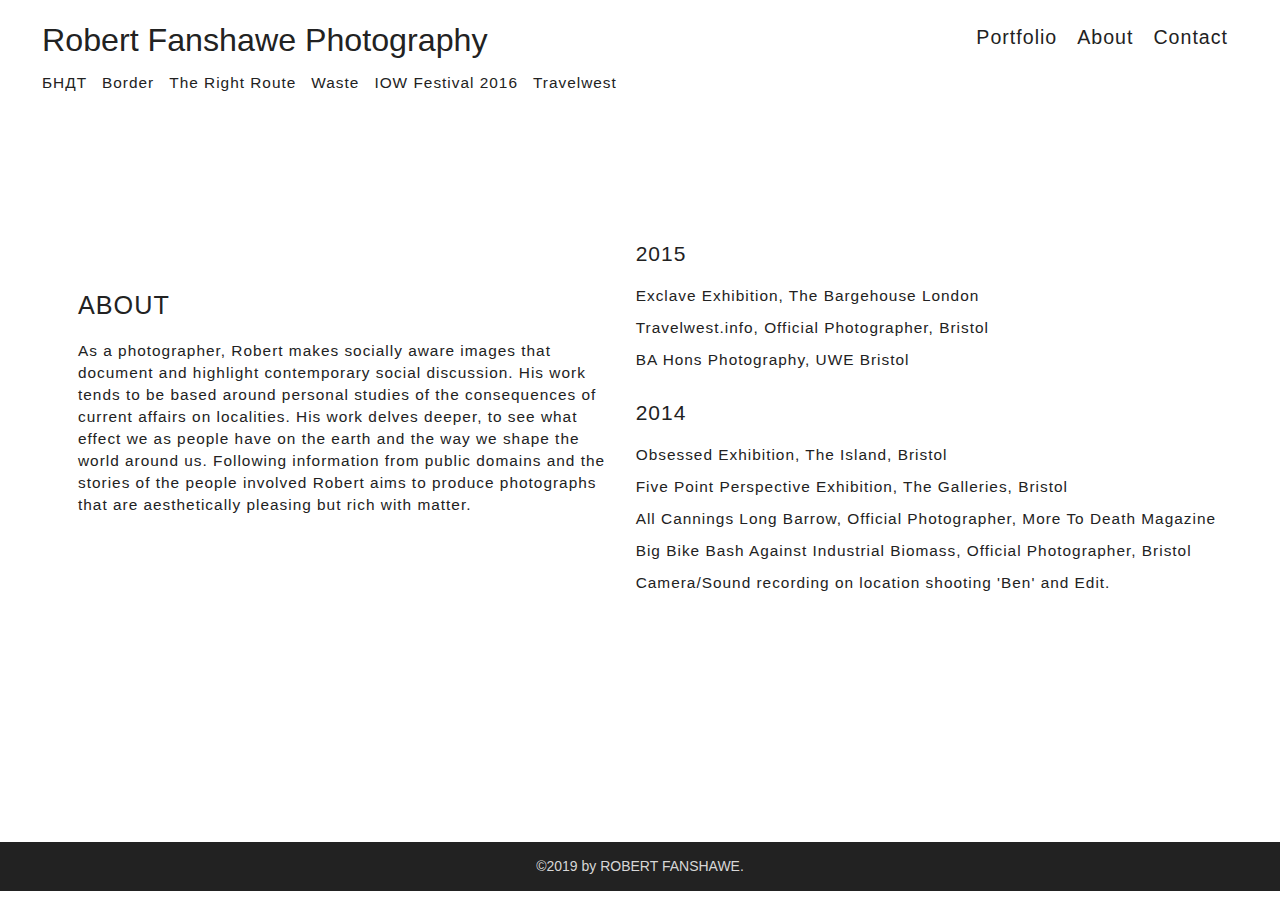
==== about.html @ 27faa556 "First commit" ====
<!DOCTYPE html>
<html>
<head>
	<meta name="viewport" content="width=device-width, initial-scale=1.0">
	<title>About | Robert Fanshawe Photography</title>
		<link href='https://fonts.googleapis.com/css?family=Varela+Round' rel='stylesheet' type='text/css'>
 <link href="https://fonts.googleapis.com/css?family=Alata|Roboto&display=swap" rel="stylesheet">
	<link rel="stylesheet" href="css/resets.css">
  <link rel="stylesheet" href="css/style.css">
  
  <meta charset="utf-8">
  <meta name="viewport" content="width=device-width, initial-scale=1">
  <link rel="stylesheet" href="https://maxcdn.bootstrapcdn.com/bootstrap/3.4.1/css/bootstrap.min.css">
</head>
<body>
	
	<header class="main-header"><!--/.main-header Start-->  
        
		<h1 class="name">Robert Fanshawe Photography</h1>
    
    <ul class="main-nav">
			<li><a class="hover" href="index.html">Portfolio</a></li>
			<li><a class="hover" href="about.html">About</a></li>
			<li><a class="hover" href="contact.html">Contact</a></li>
		</ul>
    
  
    <ul class="project-nav">
      <li class="nav-flex"><a class="hover" href="projects/bhat.html">БНДТ</a></li>
      <li class="nav-flex"><a class="hover" href="projects/border.html">Border</a></li>
      <li class="nav-flex"><a class="hover" href="projects/trr.html">The Right Route</a></li>
      <li class="nav-flex"><a class="hover" href="projects/waste.html">Waste</a></li>
      <li class="nav-flex"><a class="hover" href="projects/iow.html">IOW Festival 2016</a></li>
      <li class="nav-flex"><a class="hover" href="projects/tw.html">Travelwest</a></li>
    </ul> 
    
	</header>
  
<div class="main-content"> <!--/Main-content start/-->
 <div class="about-main">
 <div class="bio">
<h2 class="bio-title">ABOUT</h2>
 
<p class="about-para">As a photographer, Robert makes socially aware images that document and highlight contemporary social discussion. His work tends to be based around personal studies of the consequences of current affairs on localities. His work delves deeper, to see what effect we as people have on the earth and the way we shape the world around us. Following information from public domains and the stories of the people involved Robert aims to produce photographs that are aesthetically pleasing but rich with matter.</p>
</div>

<div class="exhibition">
  <h2 class="list-title">2015</h2>
  <ul class="about-list">
    <li>Exclave Exhibition, The Bargehouse London</li>
    <li>Travelwest.info, Official Photographer, Bristol</li>
    <li>BA Hons Photography, UWE Bristol</li>
  </ul>
  
  <h2 class="list-title">2014</h2>
  <ul class="about-list">
    <li>Obsessed Exhibition, The Island, Bristol</li>
    <li>Five Point Perspective Exhibition, The Galleries, Bristol</li>
    <li>All Cannings Long Barrow, Official Photographer, More To Death Magazine</li>
    <li>Big Bike Bash Against Industrial Biomass, Official Photographer, Bristol</li>
    <li>Camera/Sound recording on location shooting 'Ben' and Edit.</li>
  </ul>
</div>
 </div> 
</div> <!--/Main-content End/-->
    

	<footer class="main-footer">
		<span>&copy;2019 by ROBERT FANSHAWE.</span>
	</footer>
	
</body>
</html>
---- css/resets.css ----
/*! normalize.css v8.0.1 | MIT License | github.com/necolas/normalize.css */

/* Document
   ========================================================================== */

/**
 * 1. Correct the line height in all browsers.
 * 2. Prevent adjustments of font size after orientation changes in iOS.
 */

html {
  line-height: 1.15; /* 1 */
  -webkit-text-size-adjust: 100%; /* 2 */
}

/* Sections
   ========================================================================== */

/**
 * Remove the margin in all browsers.
 */

body {
  margin: 0;
}

/**
 * Render the `main` element consistently in IE.
 */

main {
  display: block;
}

/**
 * Correct the font size and margin on `h1` elements within `section` and
 * `article` contexts in Chrome, Firefox, and Safari.
 */

/*
h1 {
  font-size: 2em;
  margin: 0.67em 0;
}
*/

/* Grouping content
   ========================================================================== */

/**
 * 1. Add the correct box sizing in Firefox.
 * 2. Show the overflow in Edge and IE.
 */

hr {
  box-sizing: content-box; /* 1 */
  height: 0; /* 1 */
  overflow: visible; /* 2 */
}

/**
 * 1. Correct the inheritance and scaling of font size in all browsers.
 * 2. Correct the odd `em` font sizing in all browsers.
 */

pre {
  font-family: monospace, monospace; /* 1 */
  font-size: 1em; /* 2 */
}

/* Text-level semantics
   ========================================================================== */

/**
 * Remove the gray background on active links in IE 10.
 */

a {
  background-color: transparent;
}

/**
 * 1. Remove the bottom border in Chrome 57-
 * 2. Add the correct text decoration in Chrome, Edge, IE, Opera, and Safari.
 */

abbr[title] {
  border-bottom: none; /* 1 */
  text-decoration: underline; /* 2 */
  text-decoration: underline dotted; /* 2 */
}

/**
 * Add the correct font weight in Chrome, Edge, and Safari.
 */

b,
strong {
  font-weight: bolder;
}

/**
 * 1. Correct the inheritance and scaling of font size in all browsers.
 * 2. Correct the odd `em` font sizing in all browsers.
 */

code,
kbd,
samp {
  font-family: monospace, monospace; /* 1 */
  font-size: 1em; /* 2 */
}

/**
 * Add the correct font size in all browsers.
 */

small {
  font-size: 80%;
}

/**
 * Prevent `sub` and `sup` elements from affecting the line height in
 * all browsers.
 */

sub,
sup {
  font-size: 75%;
  line-height: 0;
  position: relative;
  vertical-align: baseline;
}

sub {
  bottom: -0.25em;
}

sup {
  top: -0.5em;
}

/* Embedded content
   ========================================================================== */

/**
 * Remove the border on images inside links in IE 10.
 */

img {
  border-style: none;
}

/* Forms
   ========================================================================== */

/**
 * 1. Change the font styles in all browsers.
 * 2. Remove the margin in Firefox and Safari.
 */

button,
input,
optgroup,
select,
textarea {
  font-family: inherit; /* 1 */
  font-size: 100%; /* 1 */
  line-height: 1.15; /* 1 */
  margin: 0; /* 2 */
}

/**
 * Show the overflow in IE.
 * 1. Show the overflow in Edge.
 */

button,
input { /* 1 */
  overflow: visible;
}

/**
 * Remove the inheritance of text transform in Edge, Firefox, and IE.
 * 1. Remove the inheritance of text transform in Firefox.
 */

button,
select { /* 1 */
  text-transform: none;
}

/**
 * Correct the inability to style clickable types in iOS and Safari.
 */

button,
[type="button"],
[type="reset"],
[type="submit"] {
  -webkit-appearance: button;
}

/**
 * Remove the inner border and padding in Firefox.
 */

button::-moz-focus-inner,
[type="button"]::-moz-focus-inner,
[type="reset"]::-moz-focus-inner,
[type="submit"]::-moz-focus-inner {
  border-style: none;
  padding: 0;
}

/**
 * Restore the focus styles unset by the previous rule.
 */

button:-moz-focusring,
[type="button"]:-moz-focusring,
[type="reset"]:-moz-focusring,
[type="submit"]:-moz-focusring {
  outline: 1px dotted ButtonText;
}

/**
 * Correct the padding in Firefox.
 */

fieldset {
  padding: 0.35em 0.75em 0.625em;
}

/**
 * 1. Correct the text wrapping in Edge and IE.
 * 2. Correct the color inheritance from `fieldset` elements in IE.
 * 3. Remove the padding so developers are not caught out when they zero out
 *    `fieldset` elements in all browsers.
 */

legend {
  box-sizing: border-box; /* 1 */
  color: inherit; /* 2 */
  display: table; /* 1 */
  max-width: 100%; /* 1 */
  padding: 0; /* 3 */
  white-space: normal; /* 1 */
}

/**
 * Add the correct vertical alignment in Chrome, Firefox, and Opera.
 */

progress {
  vertical-align: baseline;
}

/**
 * Remove the default vertical scrollbar in IE 10+.
 */

textarea {
  overflow: auto;
}

/**
 * 1. Add the correct box sizing in IE 10.
 * 2. Remove the padding in IE 10.
 */

[type="checkbox"],
[type="radio"] {
  box-sizing: border-box; /* 1 */
  padding: 0; /* 2 */
}

/**
 * Correct the cursor style of increment and decrement buttons in Chrome.
 */

[type="number"]::-webkit-inner-spin-button,
[type="number"]::-webkit-outer-spin-button {
  height: auto;
}

/**
 * 1. Correct the odd appearance in Chrome and Safari.
 * 2. Correct the outline style in Safari.
 */

[type="search"] {
  -webkit-appearance: textfield; /* 1 */
  outline-offset: -2px; /* 2 */
}

/**
 * Remove the inner padding in Chrome and Safari on macOS.
 */

[type="search"]::-webkit-search-decoration {
  -webkit-appearance: none;
}

/**
 * 1. Correct the inability to style clickable types in iOS and Safari.
 * 2. Change font properties to `inherit` in Safari.
 */

::-webkit-file-upload-button {
  -webkit-appearance: button; /* 1 */
  font: inherit; /* 2 */
}

/* Interactive
   ========================================================================== */

/*
 * Add the correct display in Edge, IE 10+, and Firefox.
 */

details {
  display: block;
}

/*
 * Add the correct display in all browsers.
 */

summary {
  display: list-item;
}

/* Misc
   ========================================================================== */

/**
 * Add the correct display in IE 10+.
 */

template {
  display: none;
}

/**
 * Add the correct display in IE 10.
 */

[hidden] {
  display: none;
}




ol,
ul {
  margin: 0;
  padding: 0;
  list-style: none;
}
---- css/style.css ----
---- Base elements styles ----


* {
	box-sizing: border-box;
}

body {
  font-family: "Helvetica Neue", Helvetica, Arial, sans-serif;
  margin: 0;
  background-color: #fff;
  font-size: 16px;
  display: flex;
  flex-direction: column;
  min-height: 99vh;
  max-width: 100%;
}

h1 {
  color: #222;
}

h2 {
  color: #222;
}

h3 {
  color: #222;
}

p {
  color: #222;
}

a {
  text-decoration: none; 
}



/*---- Header and Navigation base styles ----*/
.main-header {
  padding:2em 0 ;
  background-color: #fff;
}


.name {
   color: #222;
   font-size: 3.5rem;
   padding:10px 15px 5px 15px ;
   margin: 0.5em 0 1.7em 1em;
   width: 60%;
   text-align:left;
   display: block;
   font-weight: 450;
  letter-spacing: 1px;
}



.main-nav a {
  text-align: center;
  display: block;
  color: #222;
  font-size: 1.7em;
  padding: 10px 10px;
  letter-spacing: 1px;
  
}

.main-nav a:hover,
.project-nav a:hover,
#caption:hover  {
  color: lightblue;
  text-decoration: none;
}

.project-nav a {
  display: none;
}

/*---- Carousel and footer base styles ----*/

.main-content {
  padding: 1em 0 0 0;
  width: 80%;
  margin: auto; 
  flex: 1;
  background-color: #fff;
}

#myCarousel {
  display: none;
}

.mobile-flex-inner {
  position: relative;
  margin-bottom: 10px;
}

.responsive {
  width: 100%;
  height: auto;
}

.mobile-image-title {
  position: absolute;
  bottom: 15px;
  left: 25px;
  color: white;
}



.main-footer {
  text-align:center;
  background-color: #222;
  color: #d7d7d7;
  margin-top: 2em;
  padding:2em 0;
  font-weight: 350;
  font-size: ;
}


/*---- Project Pages styles ----*/

.project-main,
.about-main {
  padding: 1em 3em;
}


.bio-title {
  margin-bottom: 20px;
  color: #222;
  letter-spacing: 1px;
  padding-bottom: 10px;
  border-bottom: 1px solid #222;
  font-weight: 400;
  font-size: 1.8em;
}

.photo-page-link {
  font-weight: 400;
  font-size: 1.5em;
  letter-spacing: 1px;
  color: lightblue;
  margin-left: 10px;
  text-decoration: none;
}

.bio-para,
.about-para{
/*  border-top: 1px solid #222;*/
  color: #222;
/*  display: none;*/
  font-weight: 330;
  font-size: 1.1em;
  letter-spacing: 1px;
  margin-left: 10px;
  padding-bottom: 20px;
}

.iow-title {
  padding-right: 90px;
  line-height: 30px;
}

.project-main,
.about-main{
  padding: 0 0 0 0;
}

.main-images-flex {
  display:flex;
  flex-direction: row;
  flex-wrap: wrap;
/*  margin: 80px 10px 10px 10px;*/
  align-items:flex-start;
  align-items:stretch;
  margin: auto; 
  width: 100%;
  
  
}



.image-flex{
 width: 32%;
 margin: 2px;
}

.image-flex-inner {
 max-width: 100%;
 max-height: auto;
}

img.hover-shadow {
  transition: 0.3s;
}

.hover-shadow:hover {
  box-shadow: 0 4px 8px 0 rgba(0, 0, 0, 0.2), 0 6px 20px 0 rgba(0, 0, 0, 0.19);
}


/*--- About Page Styles ---*/
.about-para{
  color: #222;
  font-weight: 330;
  font-size: 1.1em;
  letter-spacing: 1px;
  margin-left: 10px;
}

.exhibition {
  padding-top: 20px;
}

.list-title {
  margin-bottom: 20px;
  color: #222;
  letter-spacing: 1px;
  font-weight: 400;
  font-size: 1.5em;
  margin-left: 10px;
  margin-right: 30px;
  
}

.about-list {
  color: #222;
  font-weight: 330;
  font-size: 1.1em;
  letter-spacing: 1px;
  margin-left: 10px;
}

.about-list li {
  padding-bottom: 10px;
}


/*--- Contact Page Styles ---*/

.contact-content{
   width: 60%;
   margin: auto;
   margin-top: 70px;
   margin-bottom: 70px;
}

.contact-title {
   color: #222;
   font-size: 2.3em;
   letter-spacing: 1px;
   font-weight: 300;
   text-align:center;
   margin: auto;
   padding-bottom: 10px;
   /*border-bottom: 1px solid #222; */
}        
        
.contact-para {
   color: #222;
   font-size: 1.3em;
   letter-spacing: 1px;
   text-align:center;
   font-weight:300;

}
        




/* =================
Media Queries
==================*/

@media (min-width: 769px) {

/*----Header and Navigation base styles----*/

.main-header {
    padding:1em 3em ;
    display:flex;
    flex-direction:row;
    align-items: center;
    flex-wrap:wrap;
    flex: 40%;
    max-height:12vh;
    align-content:space-between;
    
}


.name{
   font-size: 2.3em;
   padding: 0px 0px 0px 0px;
   margin: 0px 0px 5px 0px;
   margin-bottom: 5px;
   margin-top: 0px;
   width: 60%;
   text-align:left;
   font-weight: 300;
   letter-spacing: 0px;
}

.main-nav {
  letter-spacing: 0px;
  font-weight: 300;
  display: flex;
  justify-content: flex-end;
  text-align:center;
  flex: 40%;
}

.main-nav a {
  font-size: 1.4em;
  padding: 10px 10px;
}

.project-nav {
  display: flex;
  flex-direction: row;
  flex-wrap: wrap;
  letter-spacing: 0px;
  padding: 0px 0px;
  justify-content:flex-start;
  flex: 100%;
}

.project-nav a {
  display:inherit;
  color: #222;
  font-weight: 300;
  font-size: 1.1em;
}

.nav-flex {
  align-content: center;
  align-content:flex-start;
  padding-right: 15px;
  letter-spacing: 1px;
}



/*----Carousel and footer base styles----*/

.main-content {
  padding: none;
  width: 100%;
}

.mobile-container {
  display: none;
}

#myCarousel {
  display: inherit;
  height: 100%;
}

/*
.carousel-caption {
  transform: translatex(-40%) translateY(-30%);
  font-size: 3em;
  letter-spacing: 7px;
  font-weight: 350;
}
*/


.carousel-inner{
  width:100%;
  height: auto;
}

.item img {
  width: 100%;
  height: 100%; 
  display: block;
  position: aboslute;
}


/*
.caption-header {
  font-size: 3em;
  letter-spacing: 7px;
  font-weight: 300;
  border-bottom: 1px soild white;
}
*/



.main-footer {
  margin-top: 0;
  font-size: 1em;
  font-weight: 300;
  padding-top: 14px;
  padding-bottom: 15px;
}


/*----Project Pages styles----*/

.project-main,
.about-main {
  /*display: flex;*/
  width: 90%;
  margin: auto;
}

.bio {
  flex: 1;
  margin: 1em;
  margin-top: 50px;
}

.bio-title {
  border: 0px;
  font-weight: 300;
  padding-bottom: 0px;
}

.photo-page-link {
  margin-left: 0px;
  margin-bottom: 5px;
}

.bio-para {
  display:inherit;
  margin-left: 0px;
}

.image-flex {
  width: 30%;
  padding:0px 0px 0px 0px;
}

.justify-images {
  flex: 2;
  justify-content: center;
}

.main-images-flex {
  display:flex;
  flex-direction: row;
  flex-wrap: wrap;
  flex: 2;
  margin: 20px 10px 50px 10px;
  width: 100%;
  justify-content: left;
}


.image-flex-inner{
  display: block;
  max-width: 100%;
  padding: auto;
  
}


.pop-over {
  background-color:rgba(0, 0, 0, 0.7);
  opacity: 1;
  cursor: pointer;
  
}

.pop-over:hover {
  opacity: 0.9;
}



/*---About Page ----*/

.exhibition {
  width: 95%;
  margin: auto;
}

.about-para {
  margin-left: 0px;
}


/*---Contact Page ---*/

.contact-content {
  padding-top: 130px;
  padding-bottom: 250px;
}
  

}

@media (min-width: 1025px) {

/*----Header and Navigation base styles----*/





/*----Carousel and footer base styles----*/

.carousel-caption {
  transform: translatex(-50%) translateY(-30%);
  font-size: 3em;
  letter-spacing: 7px;
  font-weight: 350;
}


/*----Project Pages styles----*/



.project-main,
.about-main {
  display: flex;
  justify-content: space-around;
}

.photo-page-link {
  display: none;
}


.main-images-flex {
  margin: 115px 10px 20px 10px;
  justify-content: center;
  align-content: flex-start;
}

.iow-title {
  padding-right: 0px;
}


/*.bio {
  flex: 1;
  margin: 1em;
}

.bio-title {
  border: 0px;
  font-weight: 300;
}

.bio-para {
  display:inherit;
  
}


.main-images-flex {
  display:flex;
  flex-direction: row;
  flex-wrap: wrap;
  flex: 2;
  margin: 80px 10px 10px 10px;
  align-items:flex-start;
  align-items:stretch;
}

.image-flex {
  width: 33%;
  padding: 0.5em;

}*/


.image-flex-inner{
  display: block;
  max-width: 100%;
  padding: auto;
  
}

.image-flex:hover > .overlay {
/*
    width:100%;
    height:100%;
*/
    position:absolute;
    background-color:#000;
    opacity:0.5;
    border-radius:30px;
}

/*---ABOUT PAGE ----*/

.about-main {
  margin-top: 100px;
  margin-bottom: 140px;
}

.exhibition {
  width: initial;
  padding-top: 0px;
}

/*.list-title {
  margin-top: 40px;
}*/

}

/*----Clearfix----*/

.clearfix::after {
		content: "";
		display: table;
		clear: both;
	}
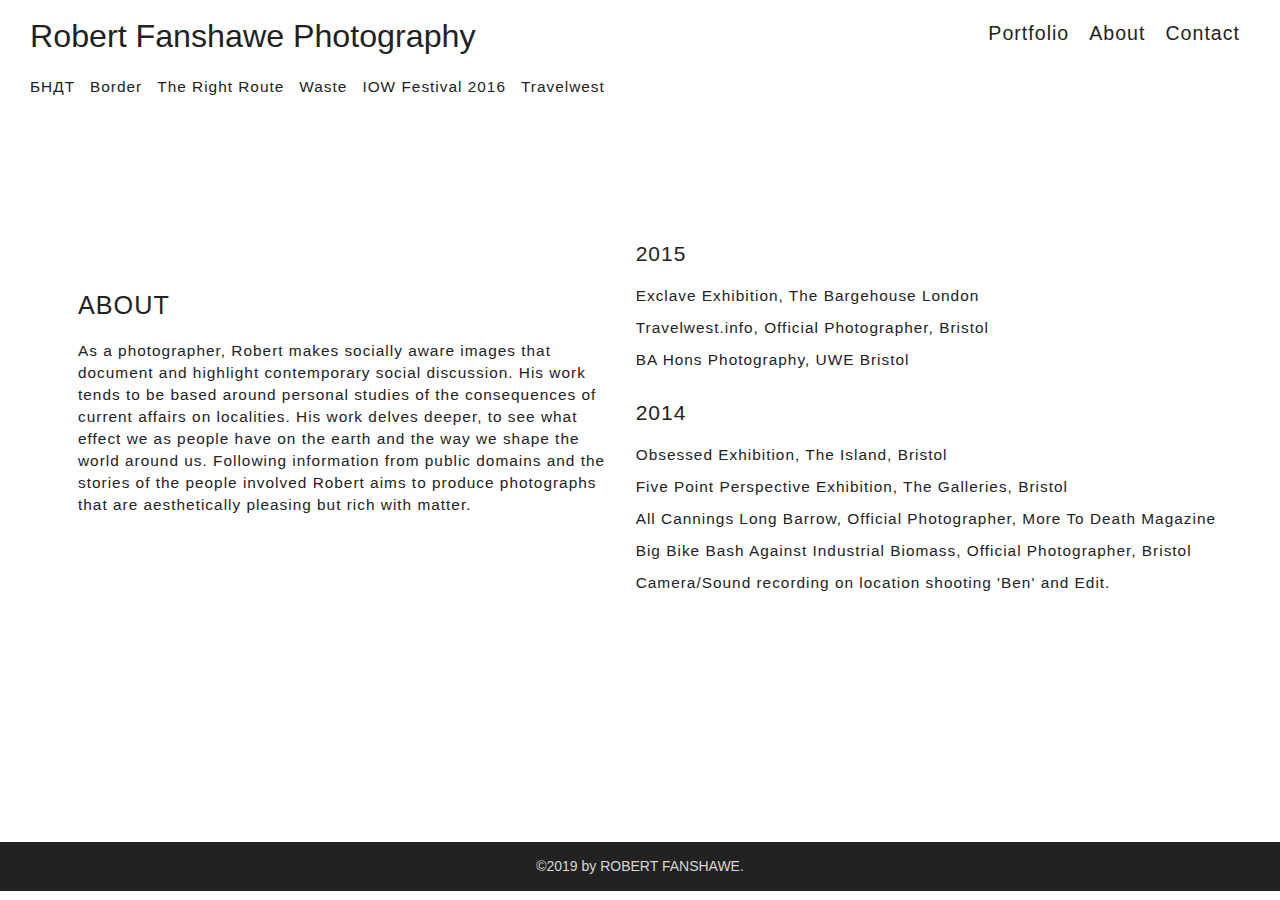
==== commit acea7f5e: "Update about.html" ====
--- a/about.html
+++ b/about.html
@@ -16,7 +16,7 @@
 	
 	<header class="main-header"><!--/.main-header Start-->  
         
-		<h1 class="name">Robert Fanshawe Photography</h1>
+		<h1 class="name"><a href="index.html">Robert Fanshawe Photography</a></h1>
     
     <ul class="main-nav">
 			<li><a class="hover" href="index.html">Portfolio</a></li>
@@ -25,7 +25,7 @@
 		</ul>
     
   
-    <ul class="project-nav">
+    <ul id="nav" class="project-nav">
       <li class="nav-flex"><a class="hover" href="projects/bhat.html">БНДТ</a></li>
       <li class="nav-flex"><a class="hover" href="projects/border.html">Border</a></li>
       <li class="nav-flex"><a class="hover" href="projects/trr.html">The Right Route</a></li>
@@ -70,4 +70,4 @@
 	</footer>
 	
 </body>
-</html>+</html>
--- a/css/style.css
+++ b/css/style.css
@@ -57,7 +57,15 @@
   letter-spacing: 1px;
 }
 
-
+.name a {
+  text-decoration: none;
+  color: #222;
+}
+
+.name a:hover {
+  text-decoration: none;
+  color: #222;
+}
 
 .main-nav a {
   text-align: center;
@@ -74,6 +82,10 @@
 #caption:hover  {
   color: lightblue;
   text-decoration: none;
+}
+
+#nav {
+  margin-bottom: 0px;
 }
 
 .project-nav a {
@@ -286,7 +298,8 @@
 /*----Header and Navigation base styles----*/
 
 .main-header {
-    padding:1em 3em ;
+    padding:1rem 3rem 1rem 3rem;
+    margin-bottom: 14px;
     display:flex;
     flex-direction:row;
     align-items: center;
@@ -513,6 +526,9 @@
 
 
 /*----Carousel and footer base styles----*/
+.main-content {
+  padding-top:0px;
+}
 
 .carousel-caption {
   transform: translatex(-50%) translateY(-30%);
